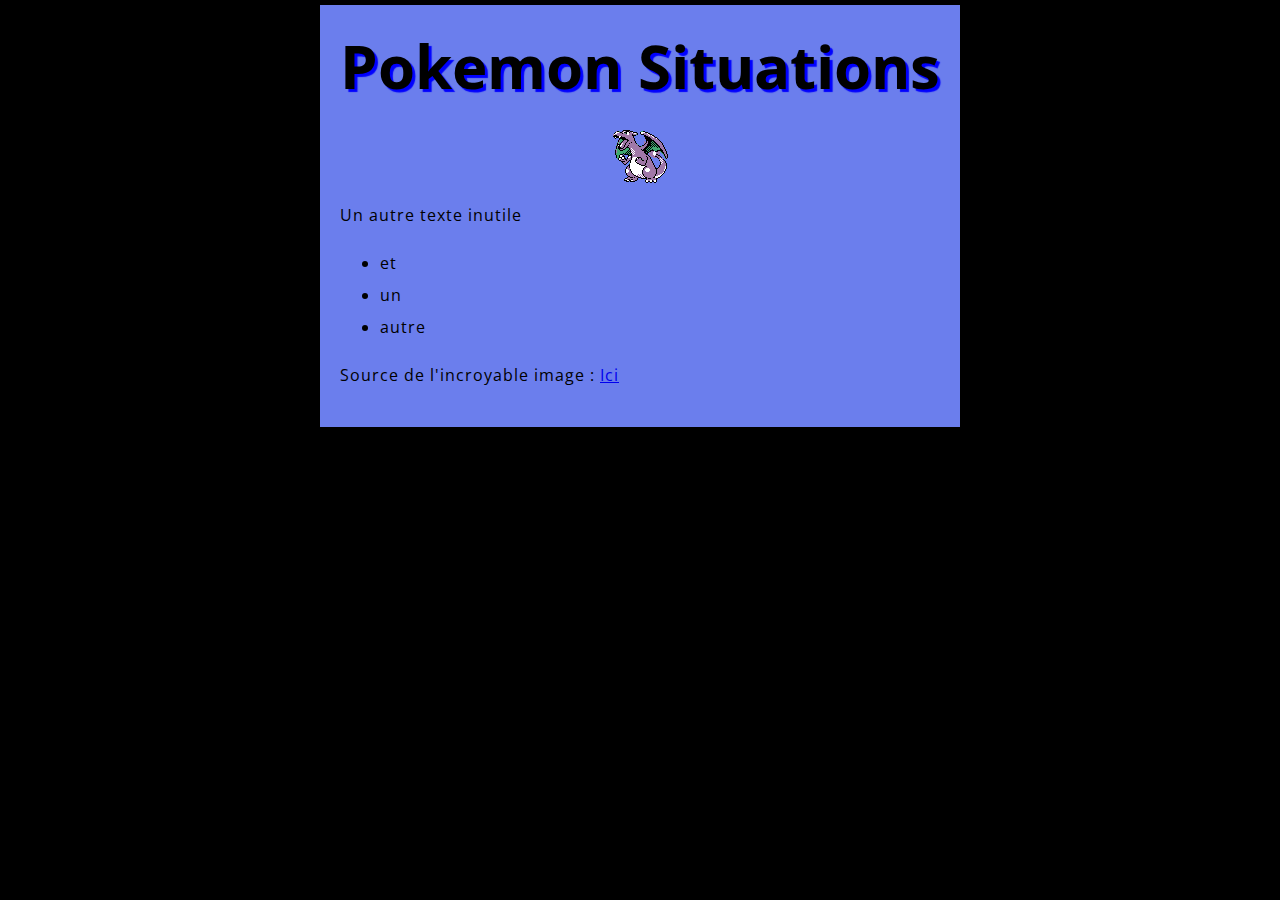
==== Situations/index.html @ 2223171c "Add files via upload" ====
<!DOCTYPE html>
<html>
  <head>
    <meta charset="utf-8">
    <title>Situations</title>
    <link href="http://fonts.googleapis.com/css?family=Open+Sans" rel="stylesheet" type="text/css">
    <link href="styles/style.css" rel="stylesheet" type="text/css">
  </head>
  <body>
    <h1>Pokemon Situations</h1>
    <img src="images/Spr_2c_006_s.png" alt="Dracaufeu : le pokémon le plus surcoté du monde">

    <p>Un autre texte inutile</p>

    <ul> <!-- changed to list in the tutorial -->
      <li>et</li>
      <li>un</li>
      <li>autre</li>
    </ul>

    

    <p>Source de l'incroyable image : <a href="https://cdn2.bulbagarden.net/upload/7/7a/Spr_2c_006_s.png">Ici</a> </p>
  </body>
</html>
---- Situations/styles/style.css ----
html {
  font-size: 10px;
  font-family: 'Open Sans', sans-serif;
}


h1 {
  font-size: 60px;
  text-align: center;
}

p, li {
  font-size: 16px;
  line-height: 2;
  color: #000000;
  letter-spacing: 1px;
}


html {
  background-color: #000000;
}

body {
  width: 600px;
  margin: 0 auto;
  background-color: #6B7EED;
  padding: 0 20px 20px 20px;
  border: 5px solid black;
}

h1 {
  margin: 0;
  padding: 20px 0;
  color: #000000;
  text-shadow: 3px 3px 1px blue;
}

img {
  display: block;
  margin: 0 auto;
}
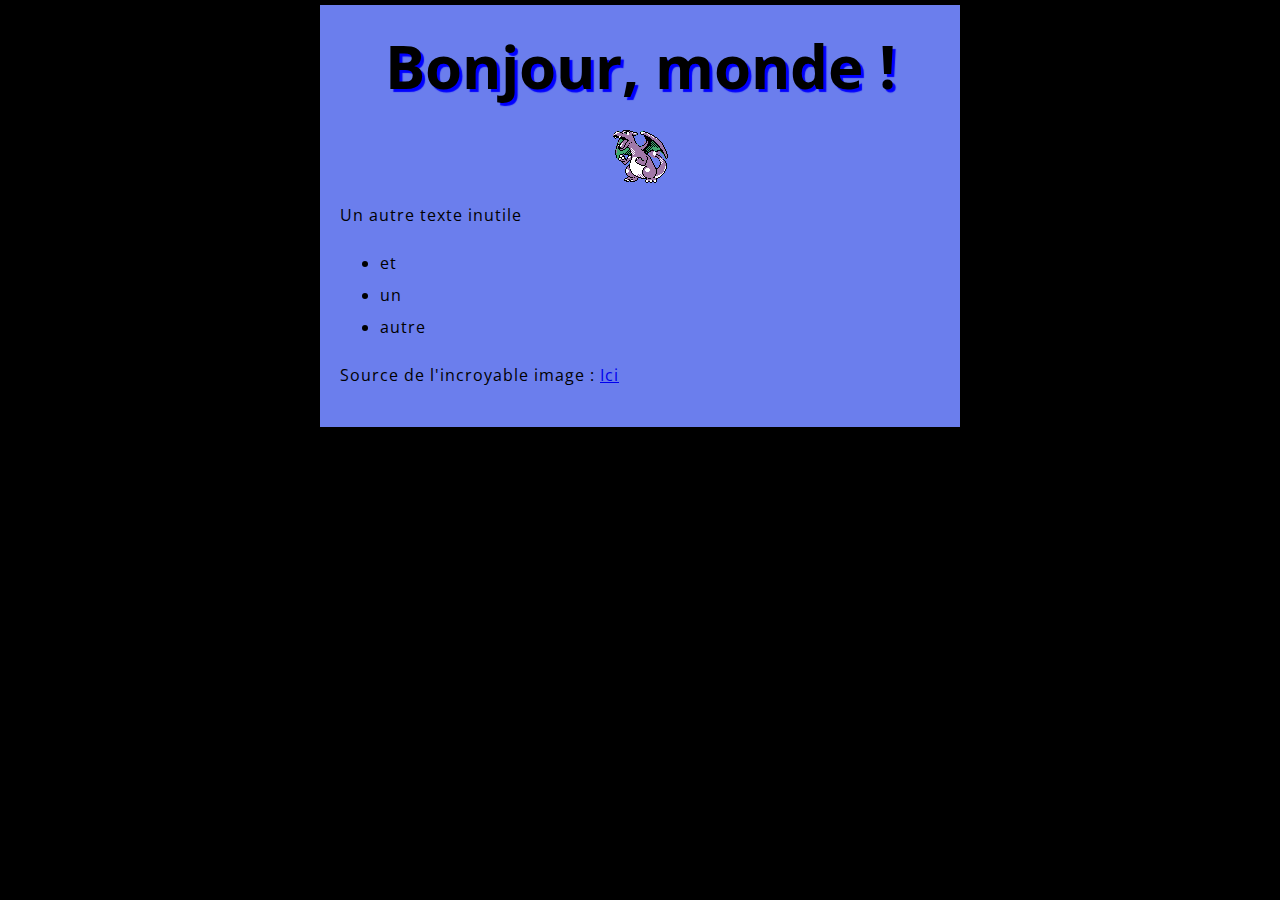
==== commit e1472600: "Update index.html" ====
--- a/Situations/index.html
+++ b/Situations/index.html
@@ -21,5 +21,6 @@
     
 
     <p>Source de l'incroyable image : <a href="https://cdn2.bulbagarden.net/upload/7/7a/Spr_2c_006_s.png">Ici</a> </p>
+	<script src="scripts/main.js"></script>
   </body>
 </html>
